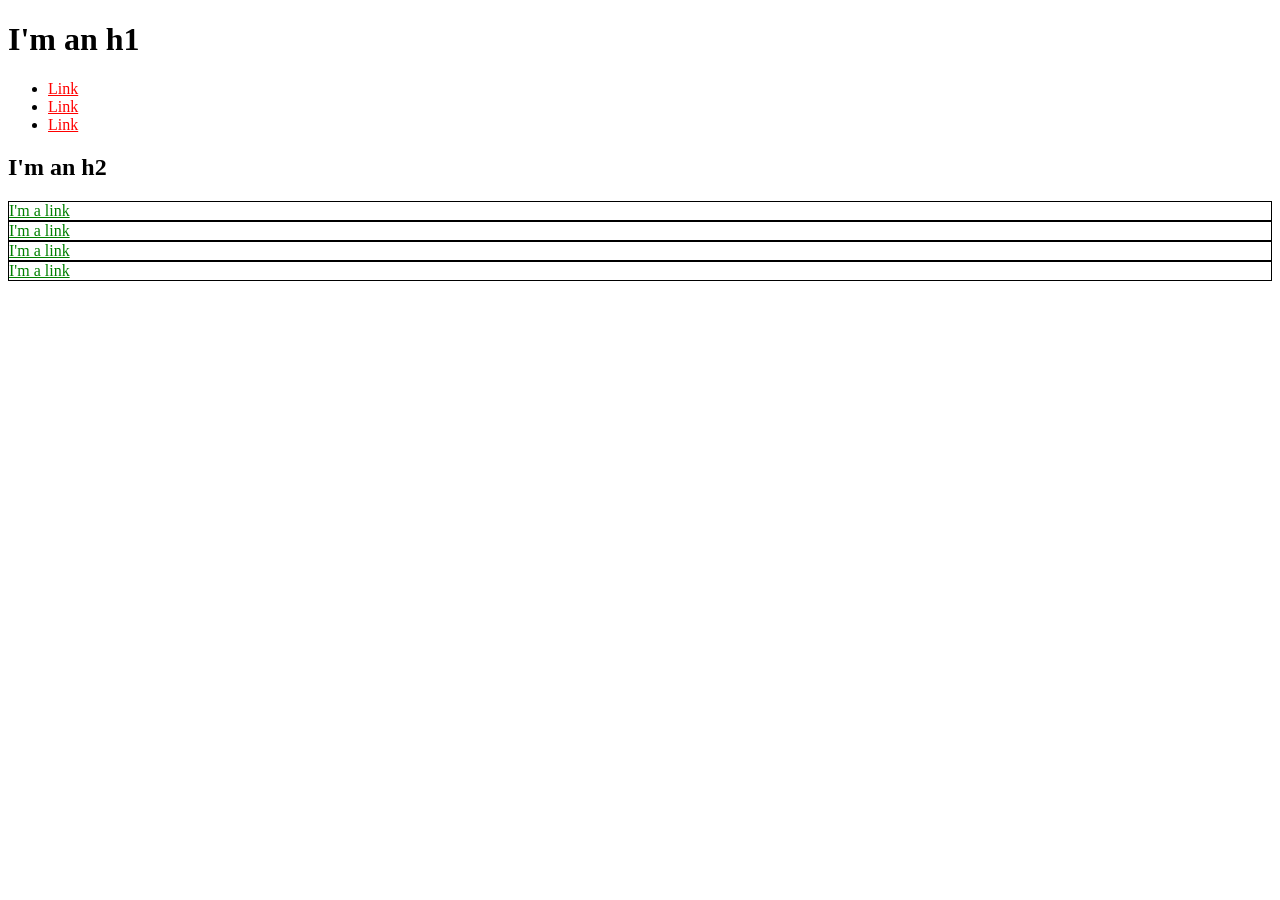
==== index.html @ 4aca9507 "initialize repo" ====
<!DOCTYPE html>
<html>
  <head>
    <title>Test Page: Don't Panic</title>
    <meta charset="utf-8">
  </head>
  <body>
    <h1>I'm an h1</h1>
    <ul>
      <li>
        <a href="https://example.com/" style="color: red;">Link</a>
      </li>
      <li>
        <a href="https://example.com/" style="color: red;">Link</a>
      </li>
      <li>
        <a href="https://example.com/" style="color: red;">Link</a>
      </li>
    </ul>
    <h2>I'm an h2</h2>
    <div style="border: 1px solid black;">
      <a href="https://example.com/" style="color: green;">I'm a link</a>
    </div>
    <div style="border: 1px solid black;">
      <a href="https://example.com/" style="color: green;">I'm a link</a>
    </div>
    <div style="border: 1px solid black;">
      <a href="https://example.com/" style="color: green;">I'm a link</a>
    </div>
    <div style="border: 1px solid black;">
      <a href="https://example.com/" style="color: green;">I'm a link</a>
    </div>
  </body>
</html>
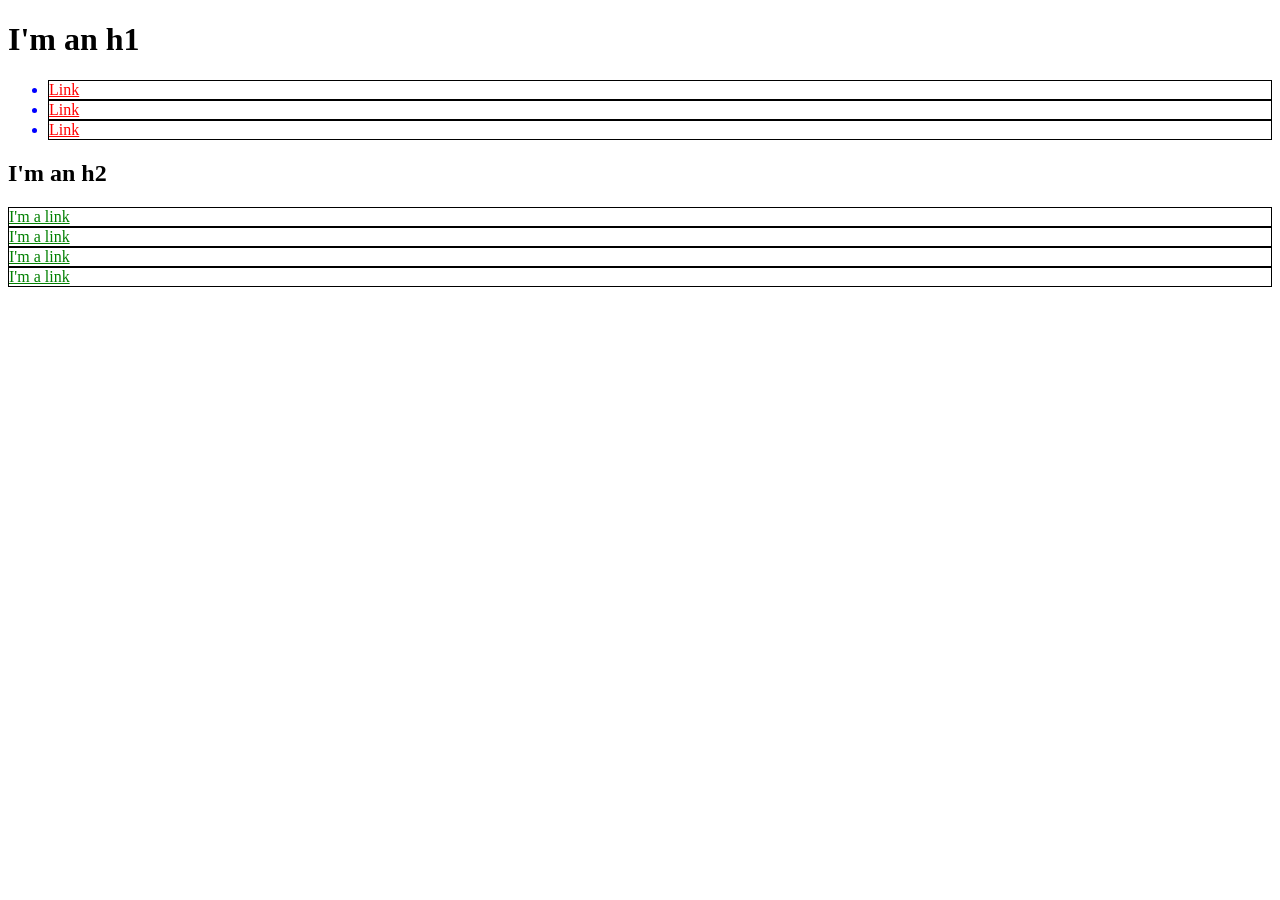
==== commit 9fd37311: "added styles to the index.html" ====
--- a/index.html
+++ b/index.html
@@ -3,32 +3,47 @@
   <head>
     <title>Test Page: Don't Panic</title>
     <meta charset="utf-8">
+    <style>
+        div{
+            border: 1px solid black;
+        }
+        a {
+            color: red;
+        }
+        div a{
+            color: green;
+        }
+        li{
+            color: blue;
+            border: 1px solid black;
+        }
+    </style>
   </head>
   <body>
     <h1>I'm an h1</h1>
     <ul>
       <li>
-        <a href="https://example.com/" style="color: red;">Link</a>
+        <a href="https://example.com/">Link</a>
       </li>
       <li>
-        <a href="https://example.com/" style="color: red;">Link</a>
+        <a href="https://example.com/">Link</a>
       </li>
       <li>
-        <a href="https://example.com/" style="color: red;">Link</a>
+        <a href="https://example.com/">Link</a>
       </li>
     </ul>
     <h2>I'm an h2</h2>
-    <div style="border: 1px solid black;">
-      <a href="https://example.com/" style="color: green;">I'm a link</a>
+    <div>
+      <a href="https://example.com/" >I'm a link</a>
     </div>
-    <div style="border: 1px solid black;">
-      <a href="https://example.com/" style="color: green;">I'm a link</a>
+    <div>
+      <a href="https://example.com/">I'm a link</a>
     </div>
-    <div style="border: 1px solid black;">
-      <a href="https://example.com/" style="color: green;">I'm a link</a>
+    <div>
+      <a href="https://example.com/">I'm a link</a>
     </div>
-    <div style="border: 1px solid black;">
-      <a href="https://example.com/" style="color: green;">I'm a link</a>
+    <div>
+      <a href="https://example.com/">I'm a link</a>
     </div>
   </body>
 </html>
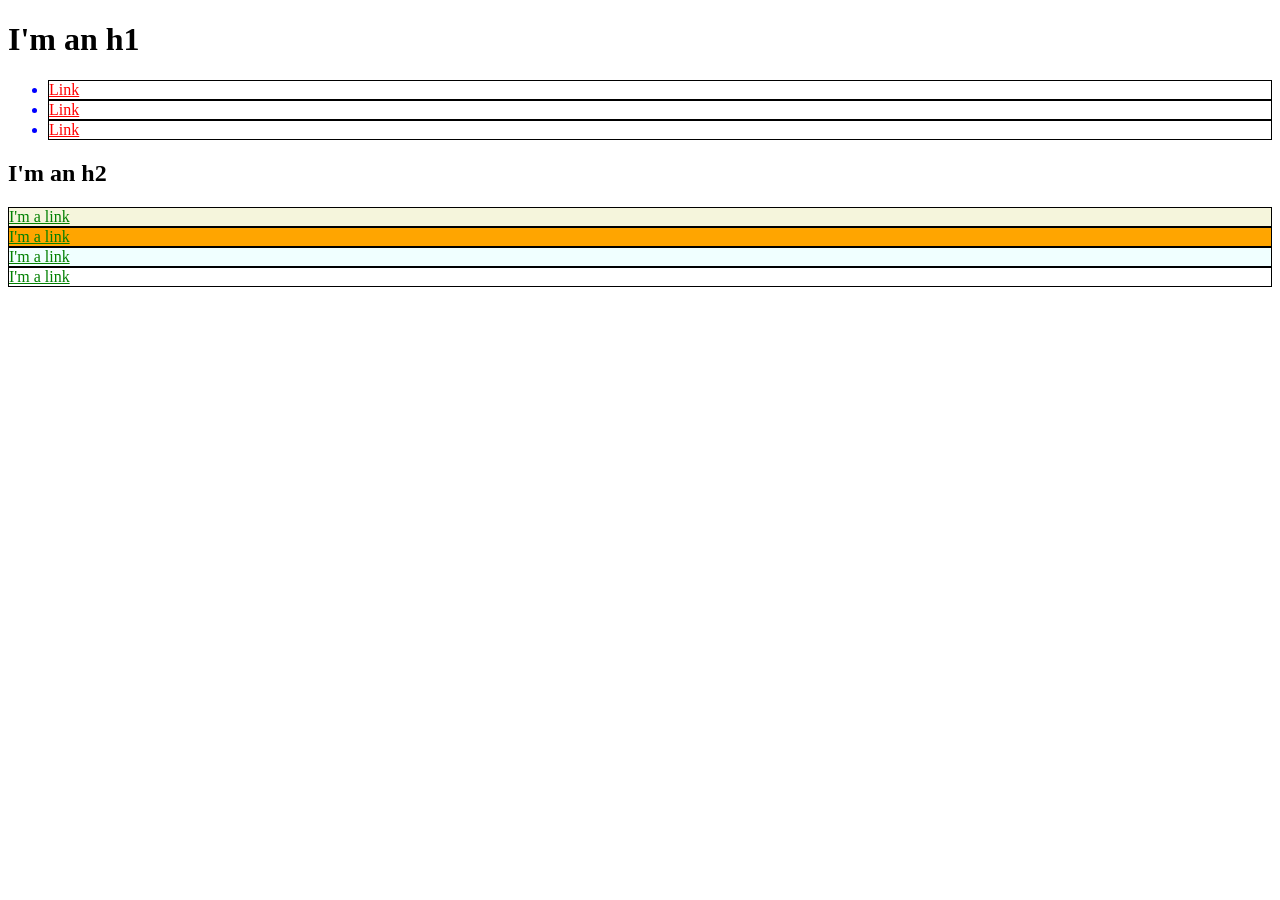
==== commit ad254996: "new classes and ids were created" ====
--- a/index.html
+++ b/index.html
@@ -4,18 +4,30 @@
     <title>Test Page: Don't Panic</title>
     <meta charset="utf-8">
     <style>
-        div{
-            border: 1px solid black;
-        }
         a {
             color: red;
-        }
-        div a{
-            color: green;
         }
         li{
             color: blue;
             border: 1px solid black;
+        }
+        #exec-bio{
+          background-color: beige;
+        }
+        #orange-background{
+          background-color: orange;
+        }
+        .bio-box{
+          border: 1px solid black;
+        }
+        .bio-box a{
+          color: green;
+        }
+        .azure-background{
+          background-color: azure;
+        }
+        .bio-box .azure-background{
+          border:1px solid black;
         }
     </style>
   </head>
@@ -33,16 +45,16 @@
       </li>
     </ul>
     <h2>I'm an h2</h2>
-    <div>
+    <div id="exec-bio" class="bio-box">
       <a href="https://example.com/" >I'm a link</a>
     </div>
-    <div>
+    <div id= "orange-background" class="bio-box">
       <a href="https://example.com/">I'm a link</a>
     </div>
-    <div>
+    <div class="bio-box azure-background">
       <a href="https://example.com/">I'm a link</a>
     </div>
-    <div>
+    <div class="bio-box">
       <a href="https://example.com/">I'm a link</a>
     </div>
   </body>
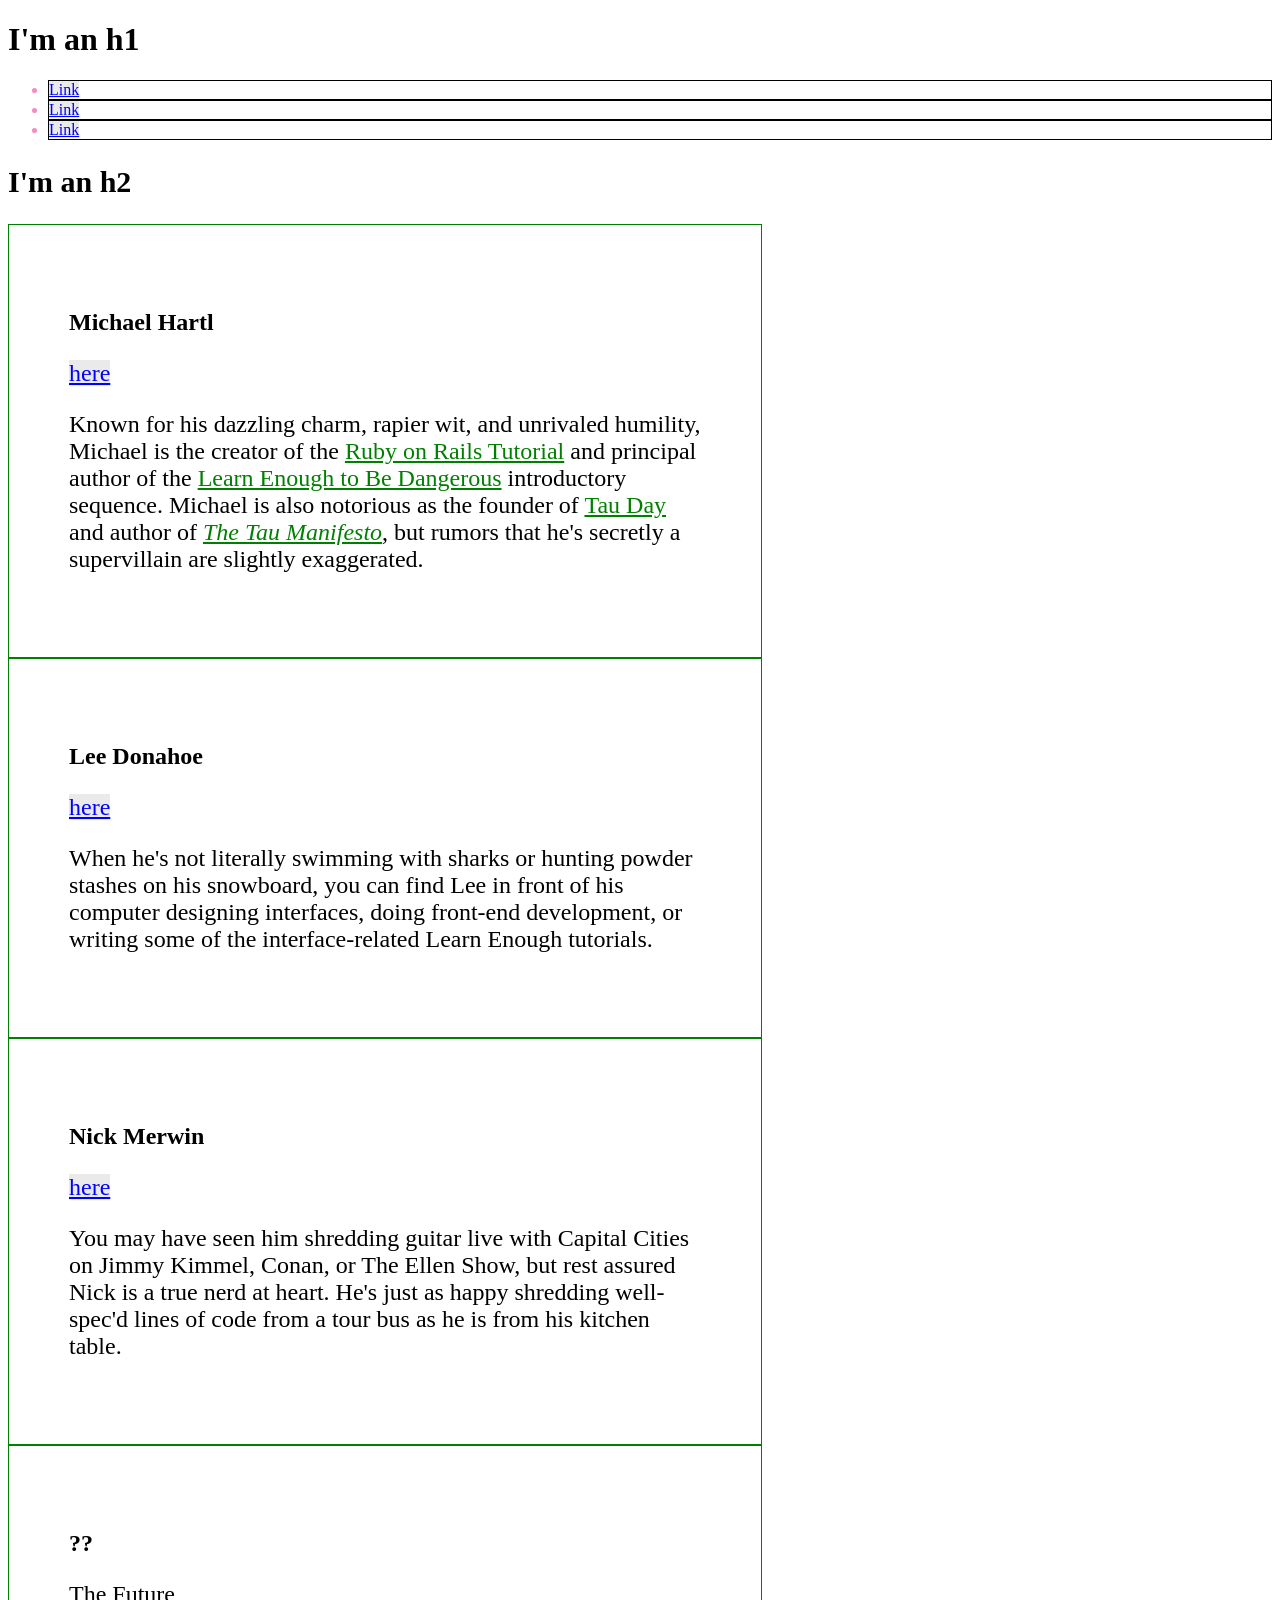
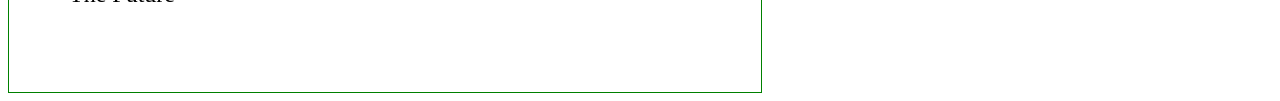
==== commit 02010f3e: "changed the font size" ====
--- a/index.html
+++ b/index.html
@@ -4,58 +4,118 @@
     <title>Test Page: Don't Panic</title>
     <meta charset="utf-8">
     <style>
+      /* GLOBAL STYLES*/
         a {
-            color: red;
+            color: #fcba03;
+        }
+        h2{
+          font-size: 30px;
         }
         li{
-            color: blue;
+          color: rgba(231, 19, 139, 0.5);
             border: 1px solid black;
         }
-        #exec-bio{
-          background-color: beige;
+
+        /*SOCIAL STYLES*/
+        .social-link{
+          background: rgba(150, 150, 150, 0.2);
+          color: blue;
         }
-        #orange-background{
-          background-color: orange;
+
+        /*BIO STYLES*/
+        .bio-wrapper{
+          font-size: 24px;
         }
         .bio-box{
-          border: 1px solid black;
+          font-size: 1em;
+          border: 10px solid black;
+          width: 50%;
+          padding: 2.5em;
         }
-        .bio-box a{
+        div.bio-box{
+          border: 1px solid green;
+        }
+        .bio-box h3{
+          font-size: 1em;
+        }
+        .bio-copy{
+          font-size: 1em;
+        }
+        .bio-copy a{
           color: green;
-        }
-        .azure-background{
-          background-color: azure;
-        }
-        .bio-box .azure-background{
-          border:1px solid black;
         }
     </style>
   </head>
+
+
   <body>
     <h1>I'm an h1</h1>
     <ul>
       <li>
-        <a href="https://example.com/">Link</a>
+        <a class="social-link" href="https://example.com/">Link</a>
       </li>
       <li>
-        <a href="https://example.com/">Link</a>
+        <a class="social-link" href="https://example.com/" >Link</a>
       </li>
       <li>
-        <a href="https://example.com/">Link</a>
+        <a class="social-link" href="https://example.com/" >Link</a>
       </li>
     </ul>
+
     <h2>I'm an h2</h2>
-    <div id="exec-bio" class="bio-box">
-      <a href="https://example.com/" >I'm a link</a>
+    <div class="bio-wrapper">
+    <div class="bio-box">
+      <h3>Michael Hartl</h3>
+      <a href="https://twitter.com/mhartl" class="social-link">here</a>
+      <div class = "bio-copy">
+      <p>
+        Known for his dazzling charm, rapier wit, and unrivaled humility,
+        Michael is the creator of the
+        <a href="https://www.railstutorial.org/">Ruby on Rails
+        Tutorial</a> and principal author of the
+        <a href="https://learnenough.com/">
+        Learn Enough to Be Dangerous</a> introductory sequence. Michael
+        is also notorious as the founder of
+        <a href="http://tauday.com/">Tau Day</a> and author of
+        <a href="http://tauday.com/tau-manifesto"><em>The Tau
+        Manifesto</em></a>, but rumors that he's secretly a supervillain
+        are slightly exaggerated.
+      </p>
+      </div>
     </div>
-    <div id= "orange-background" class="bio-box">
-      <a href="https://example.com/">I'm a link</a>
+
+    <div class="bio-box">
+      <h3>Lee Donahoe</h3>
+      <a href="https://twitter.com/leedonahoe" class="social-link">here</a>
+      <div class = "bio-copy">
+      <p>
+        When he's not literally swimming with sharks or hunting powder stashes on
+        his snowboard, you can find Lee in front of his computer designing
+        interfaces, doing front-end development, or writing some of the
+        interface-related Learn Enough tutorials.
+      </p>
+      </div>
     </div>
-    <div class="bio-box azure-background">
-      <a href="https://example.com/">I'm a link</a>
+
+    <div class="bio-box">
+      <h3>Nick Merwin</h3>
+      <a href="https://twitter.com/nickmerwin" class="social-link">here</a>
+      <div class = "bio-copy">
+      <p>
+        You may have seen him shredding guitar live with Capital Cities on Jimmy
+        Kimmel, Conan, or The Ellen Show, but rest assured Nick is a true nerd at
+        heart. He's just as happy shredding well-spec'd lines of code from a tour
+        bus as he is from his kitchen table.
+      </p>
+      </div>
     </div>
+
     <div class="bio-box">
-      <a href="https://example.com/">I'm a link</a>
+      <h3>??</h3>
+      <p>
+        The Future
+      </p>
+    </div>
     </div>
   </body>
 </html>
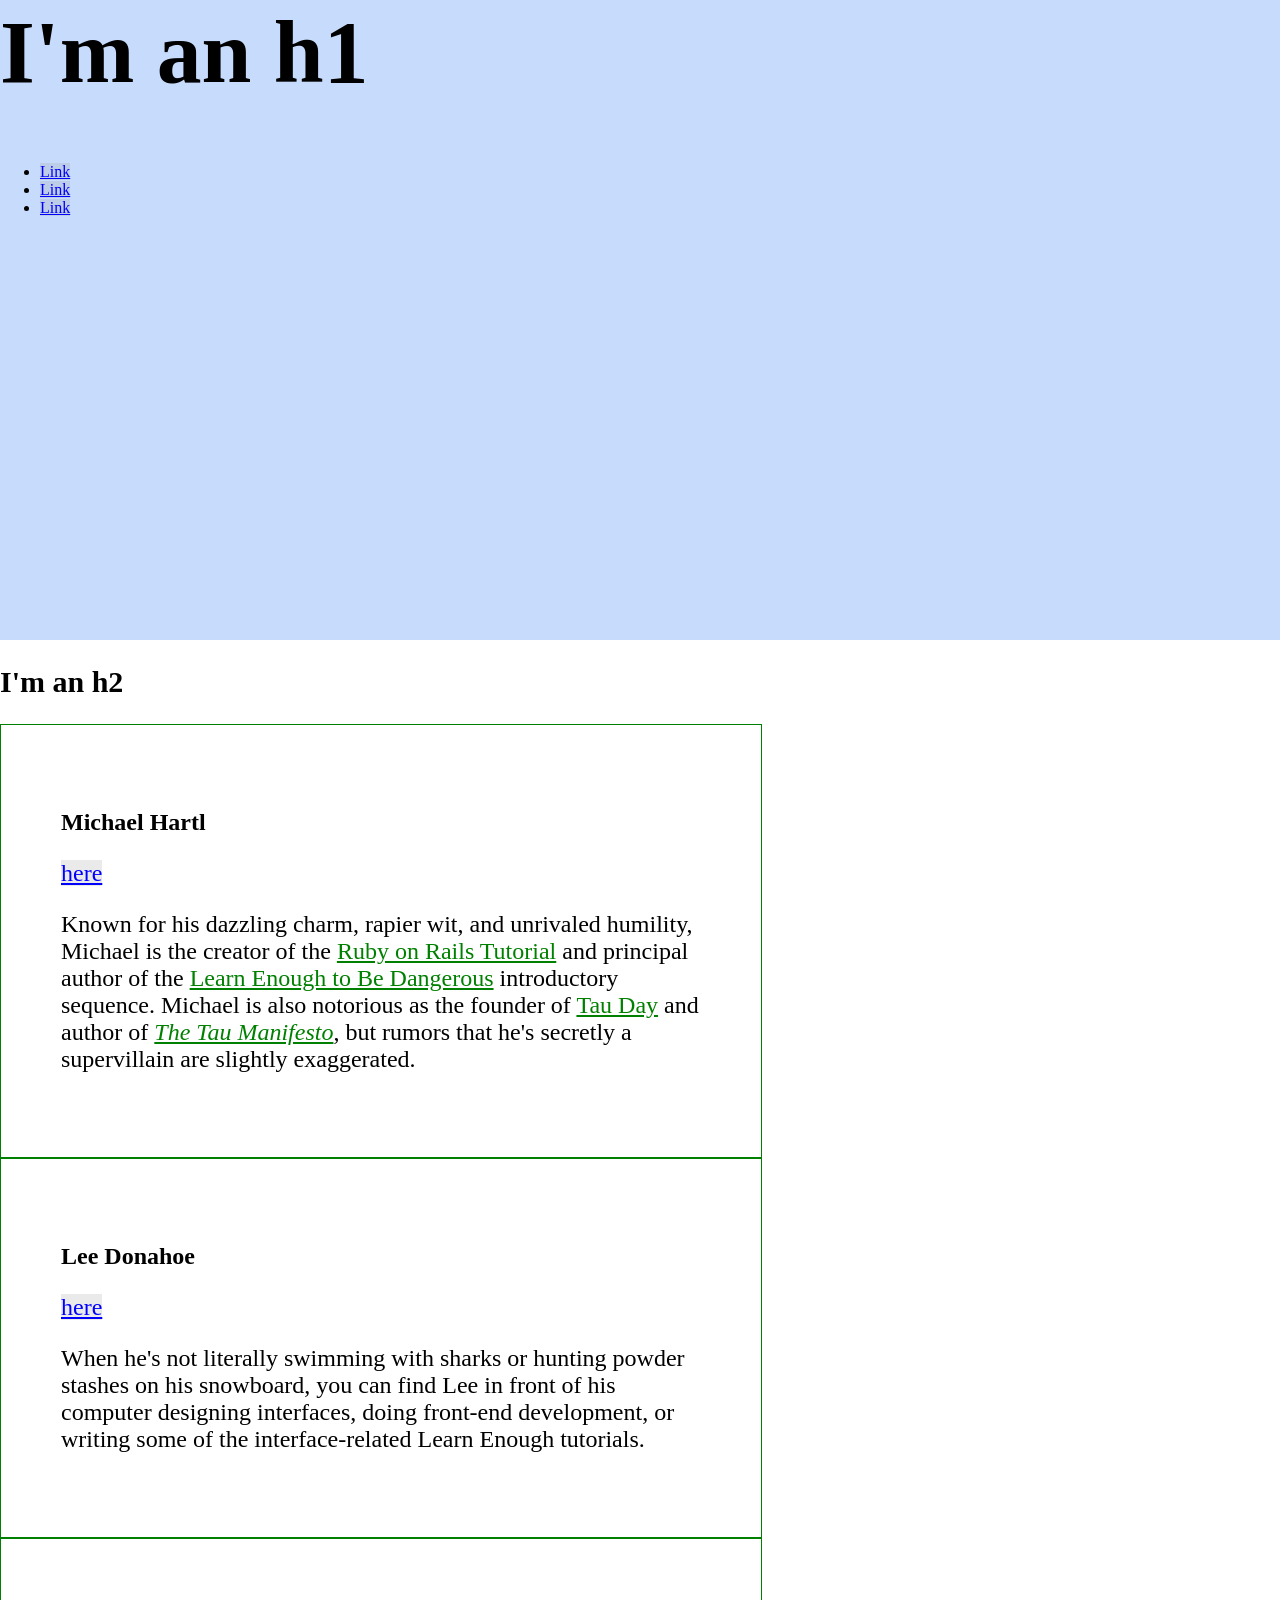
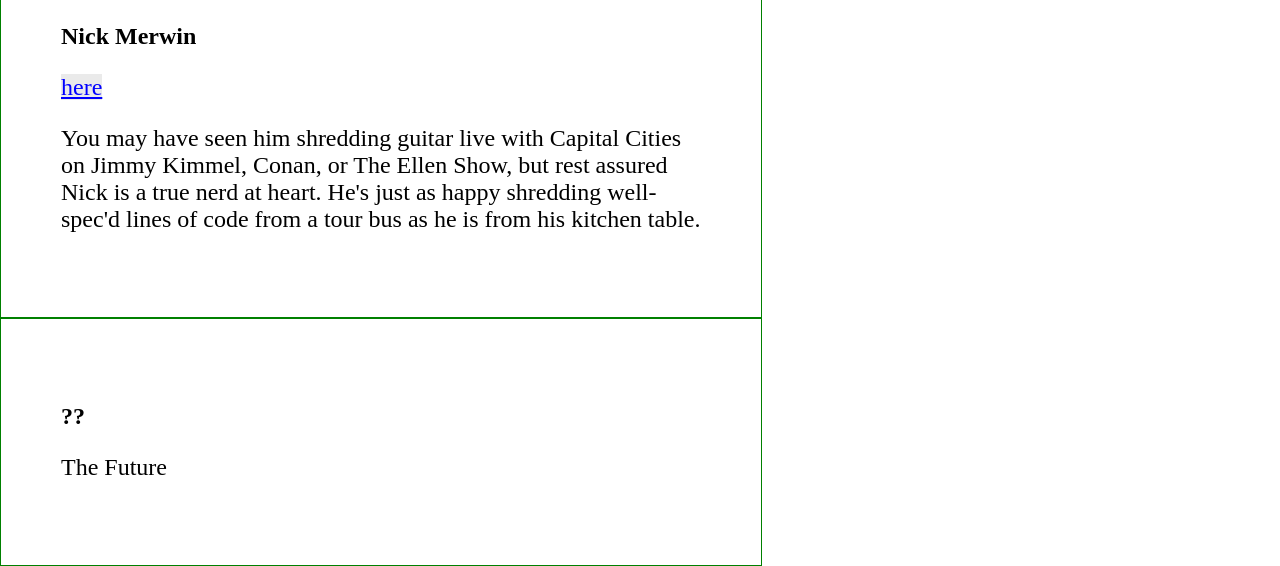
==== commit e655d9e1: "created classes of hero styles" ====
--- a/index.html
+++ b/index.html
@@ -5,17 +5,29 @@
     <meta charset="utf-8">
     <style>
       /* GLOBAL STYLES*/
+      html, body{
+        margin: 0;
+        padding: 0;
+      }
+      h1{
+        font-size: 7vw;
+        margin-top: 0;
+      }
         a {
             color: #fcba03;
         }
         h2{
           font-size: 30px;
         }
-        li{
+        /*li{
           color: rgba(231, 19, 139, 0.5);
             border: 1px solid black;
+        }*/
+        /*HERO STYLES*/
+        .full-hero{
+          background-color: #c7dbfc;
+          height: 50vw;
         }
-
         /*SOCIAL STYLES*/
         .social-link{
           background: rgba(150, 150, 150, 0.2);
@@ -49,6 +61,7 @@
 
 
   <body>
+    <div class="full-hero hero-home">
     <h1>I'm an h1</h1>
     <ul>
       <li>
@@ -61,6 +74,7 @@
         <a class="social-link" href="https://example.com/" >Link</a>
       </li>
     </ul>
+  </div>
 
     <h2>I'm an h2</h2>
     <div class="bio-wrapper">
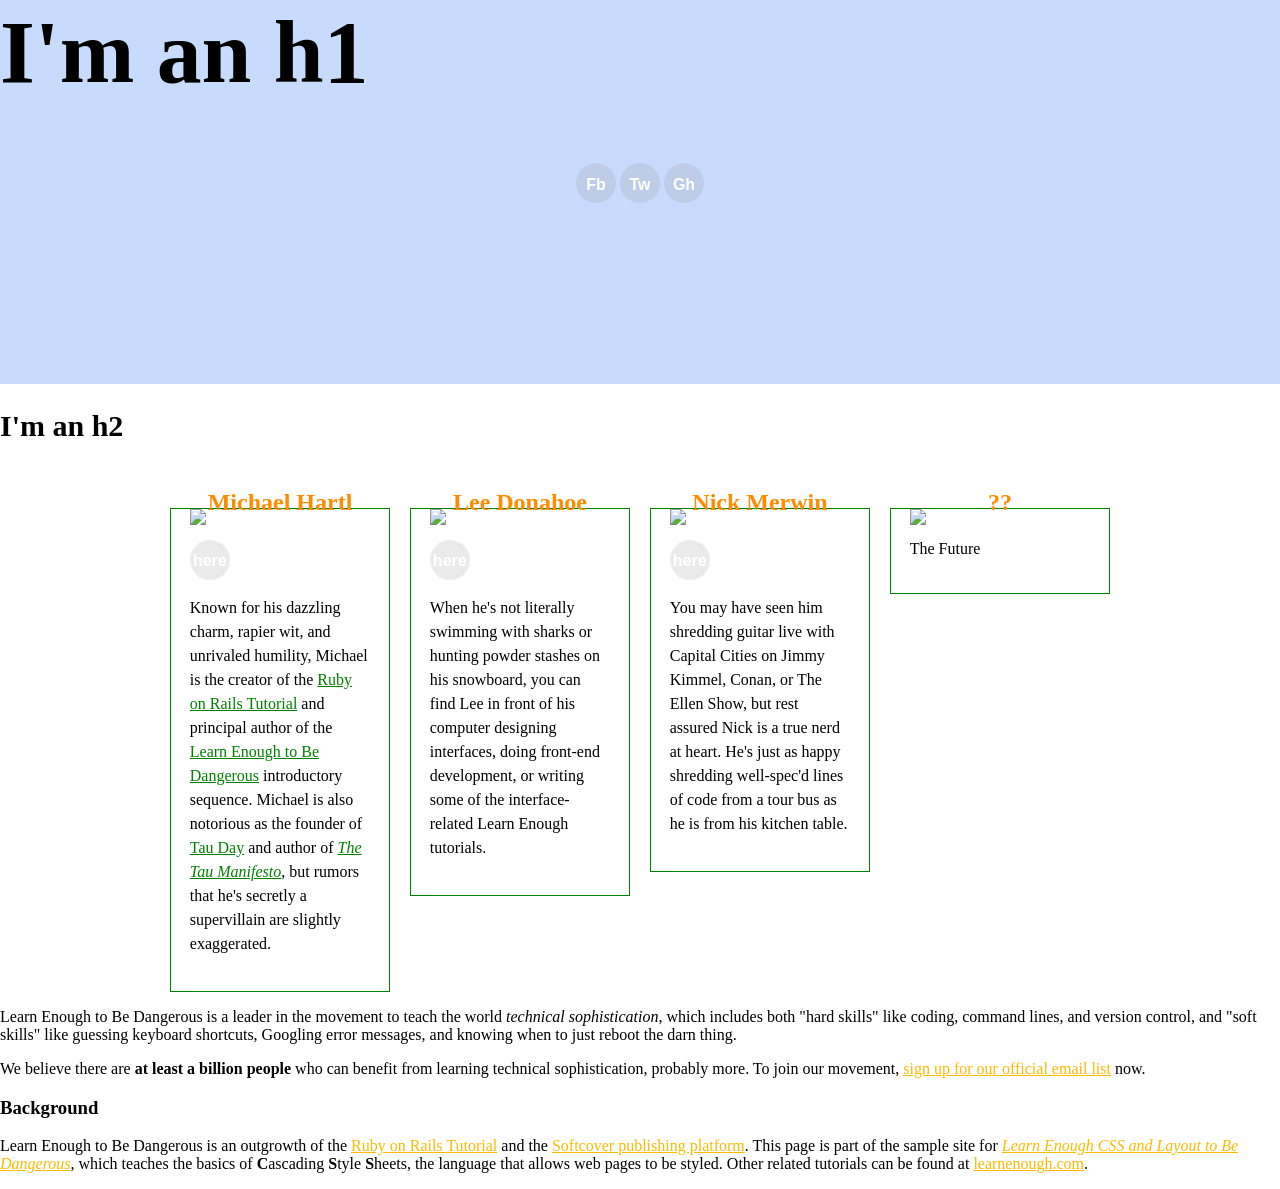
==== commit 5e10ba65: "style margins, padding, borders" ====
--- a/index.html
+++ b/index.html
@@ -26,32 +26,66 @@
         /*HERO STYLES*/
         .full-hero{
           background-color: #c7dbfc;
-          height: 50vw;
+          height: 30vw;
         }
         /*SOCIAL STYLES*/
         .social-link{
           background: rgba(150, 150, 150, 0.2);
-          color: blue;
+          border-radius: 99px;
+          box-sizing: border-box;
+          color: #fff;
+          display: inline-block;
+          font-family: helvetica, arial, sans;
+          font-size: 1rem;
+          font-weight: bold;
+          height: 2.5em;
+          line-height: 1;
+          width: 2.5em;
+          text-align: center;
+          text-decoration: none;
+          vertical-align: middle;
+          padding-top: 0.85em;
+        }
+        .social-list{
+          list-style: none;
+          padding: 0;
+          text-align: center;
+        }
+        .social-list > li{
+          display: inline-block;
         }
 
         /*BIO STYLES*/
         .bio-wrapper{
           font-size: 24px;
+          margin: auto;
+          max-width: 960px;
+          overflow: hidden;
         }
         .bio-box{
-          font-size: 1em;
-          border: 10px solid black;
-          width: 50%;
-          padding: 2.5em;
+          border: 1px solid black;
+          box-sizing: border-box;
+          float: left;
+          font-size: 1rem;
+          margin: 40px 1% 0;
+          padding: 0 2% 2%;
+          width: 23%;
         }
         div.bio-box{
           border: 1px solid green;
         }
         .bio-box h3{
-          font-size: 1em;
+          color: darkorange;
+          font-size: 1.5em;
+          margin: -40px 0 1em;
+          text-align: center;
+        }
+        .bio-box img{
+          width: 100%;
         }
         .bio-copy{
           font-size: 1em;
+          line-height: 1.5;
         }
         .bio-copy a{
           color: green;
@@ -63,15 +97,15 @@
   <body>
     <div class="full-hero hero-home">
     <h1>I'm an h1</h1>
-    <ul>
+    <ul class="social-list">
       <li>
-        <a class="social-link" href="https://example.com/">Link</a>
+        <a class="social-link" href="https://example.com/">Fb</a>
       </li>
       <li>
-        <a class="social-link" href="https://example.com/" >Link</a>
+        <a class="social-link" href="https://example.com/" >Tw</a>
       </li>
       <li>
-        <a class="social-link" href="https://example.com/" >Link</a>
+        <a class="social-link" href="https://example.com/" >Gh</a>
       </li>
     </ul>
   </div>
@@ -79,6 +113,7 @@
     <h2>I'm an h2</h2>
     <div class="bio-wrapper">
     <div class="bio-box">
+      <img src="https://placekitten.com/g/400/400">
       <h3>Michael Hartl</h3>
       <a href="https://twitter.com/mhartl" class="social-link">here</a>
       <div class = "bio-copy">
@@ -99,6 +134,7 @@
     </div>
 
     <div class="bio-box">
+      <img src="https://placekitten.com/g/400/400">
       <h3>Lee Donahoe</h3>
       <a href="https://twitter.com/leedonahoe" class="social-link">here</a>
       <div class = "bio-copy">
@@ -112,6 +148,7 @@
     </div>
 
     <div class="bio-box">
+      <img src="https://placekitten.com/g/400/400">
       <h3>Nick Merwin</h3>
       <a href="https://twitter.com/nickmerwin" class="social-link">here</a>
       <div class = "bio-copy">
@@ -125,11 +162,40 @@
     </div>
 
     <div class="bio-box">
+      <img src="https://placekitten.com/g/400/400">
       <h3>??</h3>
       <p>
         The Future
       </p>
     </div>
     </div>
+
+    <p style="clear:left">
+      Learn Enough to Be Dangerous is a leader in the movement to teach the
+      world <em>technical sophistication</em>, which includes both "hard
+      skills" like coding, command lines, and version control, and "soft
+       skills" like guessing keyboard shortcuts, Googling error messages, and
+      knowing when to just reboot the darn thing.
+    </p>
+    <p>
+      We believe there are <strong>at least a billion people</strong> who can
+      benefit from learning technical sophistication, probably more. To join
+      our movement,
+      <a href="https://learnenough.com/#email_list">sign up for our official
+      email list</a> now.
+    </p>
+    <h3>Background</h3>
+    <p>
+      Learn Enough to Be Dangerous is an outgrowth of the
+      <a href="https://www.railstutorial.org/">Ruby on Rails Tutorial</a> and the
+      <a href="https://www.softcover.io/">Softcover publishing platform</a>.
+      This page is part of the sample site for
+      <a href="https://learnenough.com/css-tutorial"><em>Learn Enough CSS and
+      Layout to Be Dangerous</em></a>, which teaches the basics of
+      <strong>C</strong>ascading <strong>S</strong>tyle
+      <strong>S</strong>heets, the language that allows web pages to be styled.
+      Other related tutorials can be found at
+      <a href="https://learnenough.com/">learnenough.com</a>.
+    </p>
   </body>
 </html>
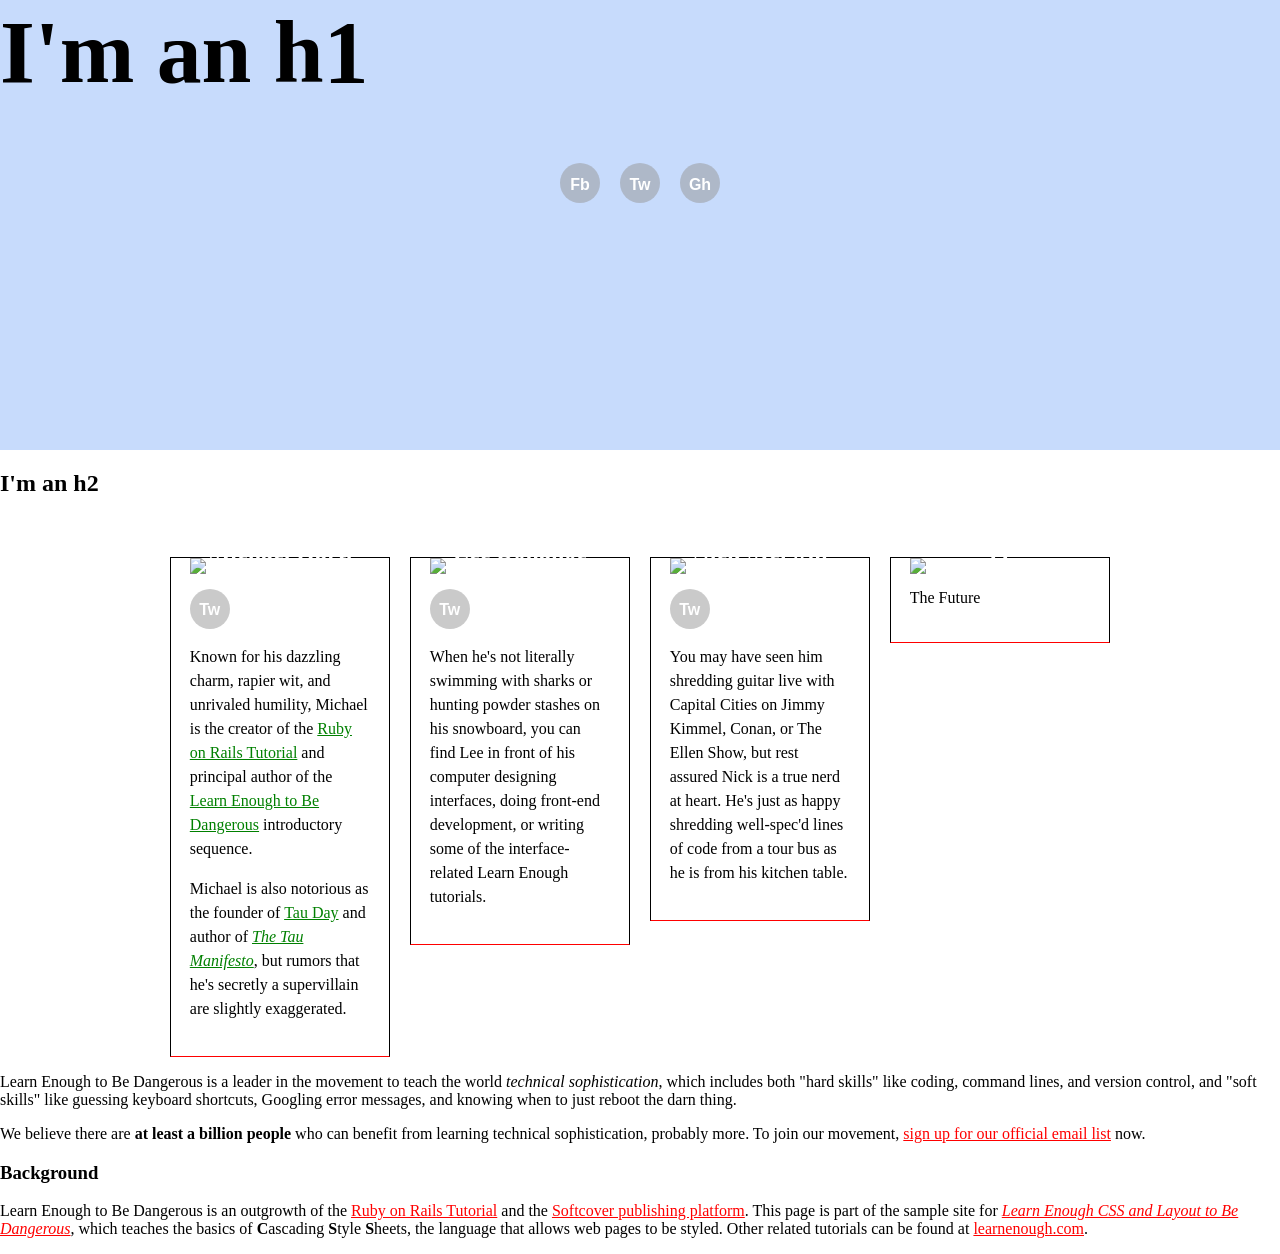
==== commit 1ed95442: "sync up the code" ====
--- a/index.html
+++ b/index.html
@@ -4,173 +4,163 @@
     <title>Test Page: Don't Panic</title>
     <meta charset="utf-8">
     <style>
-      /* GLOBAL STYLES*/
-      html, body{
+      /* GLOBAL STYLES */
+      html, body {
         margin: 0;
         padding: 0;
       }
-      h1{
+      h1 {
         font-size: 7vw;
         margin-top: 0;
       }
-        a {
-            color: #fcba03;
-        }
-        h2{
-          font-size: 30px;
-        }
-        /*li{
-          color: rgba(231, 19, 139, 0.5);
-            border: 1px solid black;
-        }*/
-        /*HERO STYLES*/
-        .full-hero{
-          background-color: #c7dbfc;
-          height: 30vw;
-        }
-        /*SOCIAL STYLES*/
-        .social-link{
-          background: rgba(150, 150, 150, 0.2);
-          border-radius: 99px;
-          box-sizing: border-box;
-          color: #fff;
-          display: inline-block;
-          font-family: helvetica, arial, sans;
-          font-size: 1rem;
-          font-weight: bold;
-          height: 2.5em;
-          line-height: 1;
-          width: 2.5em;
-          text-align: center;
-          text-decoration: none;
-          vertical-align: middle;
-          padding-top: 0.85em;
-        }
-        .social-list{
-          list-style: none;
-          padding: 0;
-          text-align: center;
-        }
-        .social-list > li{
-          display: inline-block;
-        }
+      a {
+        color: #f00;
+      }
 
-        /*BIO STYLES*/
-        .bio-wrapper{
-          font-size: 24px;
-          margin: auto;
-          max-width: 960px;
-          overflow: hidden;
-        }
-        .bio-box{
-          border: 1px solid black;
-          box-sizing: border-box;
-          float: left;
-          font-size: 1rem;
-          margin: 40px 1% 0;
-          padding: 0 2% 2%;
-          width: 23%;
-        }
-        div.bio-box{
-          border: 1px solid green;
-        }
-        .bio-box h3{
-          color: darkorange;
-          font-size: 1.5em;
-          margin: -40px 0 1em;
-          text-align: center;
-        }
-        .bio-box img{
-          width: 100%;
-        }
-        .bio-copy{
-          font-size: 1em;
-          line-height: 1.5;
-        }
-        .bio-copy a{
-          color: green;
-        }
+      /* HERO STYLES */
+      .full-hero {
+        background-color: #c7dbfc;
+        height: 50vh;
+      }
+
+      /* SOCIAL STYLES */
+      .social-link {
+        background: rgba(150, 150, 150, 0.5);
+        border-radius: 99px;
+        box-sizing: border-box;
+        color: #fff;
+        display: inline-block;
+        font-family: helvetica, arial, sans;
+        font-size: 1rem;
+        font-weight: bold;
+        height: 2.5em;
+        line-height: 1;
+        padding-top: 0.85em;
+        text-align: center;
+        text-decoration: none;
+        vertical-align: middle;
+        width: 2.5em;
+      }
+      .social-list {
+        list-style: none;
+        padding: 0;
+        text-align: center;
+      }
+      .social-list > li {
+        display: inline-block;
+        margin: 0 0.5em;
+      }
+
+      /* BIO STYLES */
+      .bio-wrapper {
+        font-size: 24px;
+        margin: auto;
+        max-width: 960px;
+        overflow: hidden;
+      }
+      .bio-box {
+        border: 1px solid black;
+        border-color: black black red;
+        box-sizing: border-box;
+        float: left;
+        font-size: 1rem;
+        margin: 40px 1% 0;
+        padding: 0 2% 2%;
+        width: 23%;
+      }
+      .bio-box h3 {
+        color: #fff;
+        font-size: 1.5em;
+        margin: -40px 0 1em;
+        text-align: center;
+      }
+      .bio-box img {
+        width: 100%;
+      }
+      .bio-copy {
+        font-size: 1em;
+        line-height: 1.5;
+      }
+      .bio-copy a {
+        color: green;
+      }
     </style>
   </head>
-
-
   <body>
     <div class="full-hero hero-home">
-    <h1>I'm an h1</h1>
-    <ul class="social-list">
-      <li>
-        <a class="social-link" href="https://example.com/">Fb</a>
-      </li>
-      <li>
-        <a class="social-link" href="https://example.com/" >Tw</a>
-      </li>
-      <li>
-        <a class="social-link" href="https://example.com/" >Gh</a>
-      </li>
-    </ul>
-  </div>
-
+      <h1>I'm an h1</h1>
+      <ul class="social-list">
+        <li>
+          <a href="https://example.com/" class="social-link">Fb</a>
+        </li>
+        <li>
+          <a href="https://example.com/" class="social-link">Tw</a>
+        </li>
+        <li>
+          <a href="https://example.com/" class="social-link">Gh</a>
+        </li>
+      </ul>
+    </div>
     <h2>I'm an h2</h2>
     <div class="bio-wrapper">
-    <div class="bio-box">
-      <img src="https://placekitten.com/g/400/400">
-      <h3>Michael Hartl</h3>
-      <a href="https://twitter.com/mhartl" class="social-link">here</a>
-      <div class = "bio-copy">
-      <p>
-        Known for his dazzling charm, rapier wit, and unrivaled humility,
-        Michael is the creator of the
-        <a href="https://www.railstutorial.org/">Ruby on Rails
-        Tutorial</a> and principal author of the
-        <a href="https://learnenough.com/">
-        Learn Enough to Be Dangerous</a> introductory sequence. Michael
-        is also notorious as the founder of
-        <a href="http://tauday.com/">Tau Day</a> and author of
-        <a href="http://tauday.com/tau-manifesto"><em>The Tau
-        Manifesto</em></a>, but rumors that he's secretly a supervillain
-        are slightly exaggerated.
-      </p>
+      <div class="bio-box">
+        <img src="https://placekitten.com/g/400/400">
+        <h3>Michael Hartl</h3>
+        <a href="https://twitter.com/mhartl" class="social-link">Tw</a>
+        <div class="bio-copy">
+          <p>
+            Known for his dazzling charm, rapier wit, and unrivaled humility,
+            Michael is the creator of the
+            <a href="https://www.railstutorial.org/">Ruby on Rails
+            Tutorial</a> and principal author of the
+            <a href="https://learnenough.com/">
+            Learn Enough to Be Dangerous</a> introductory sequence.
+          </p>
+
+          <p>
+            Michael is also notorious as the founder of
+            <a href="http://tauday.com/">Tau Day</a> and author of
+            <a href="http://tauday.com/tau-manifesto"><em>The Tau
+            Manifesto</em></a>, but rumors that he's secretly a supervillain
+            are slightly exaggerated.
+          </p>
+        </div>
+      </div>
+      <div class="bio-box">
+        <img src="https://placekitten.com/g/400/400">
+        <h3>Lee Donahoe</h3>
+        <a href="https://twitter.com/leedonahoe" class="social-link">Tw</a>
+        <div class="bio-copy">
+          <p>
+            When he's not literally swimming with sharks or hunting powder
+            stashes on his snowboard, you can find Lee in front of his computer
+            designing interfaces, doing front-end development, or writing some of
+            the interface-related Learn Enough tutorials.
+          </p>
+        </div>
+      </div>
+      <div class="bio-box">
+        <img src="https://placekitten.com/g/400/400">
+        <h3>Nick Merwin</h3>
+        <a href="https://twitter.com/nickmerwin" class="social-link">Tw</a>
+        <div class="bio-copy">
+          <p>
+            You may have seen him shredding guitar live with Capital Cities on
+            Jimmy Kimmel, Conan, or The Ellen Show, but rest assured Nick is a
+            true nerd at heart. He's just as happy shredding well-spec'd lines
+            of code from a tour bus as he is from his kitchen table.
+          </p>
+        </div>
+      </div>
+      <div class="bio-box">
+        <img src="https://placekitten.com/g/400/400">
+        <h3>??</h3>
+        <p>
+          The Future
+        </p>
       </div>
     </div>
-
-    <div class="bio-box">
-      <img src="https://placekitten.com/g/400/400">
-      <h3>Lee Donahoe</h3>
-      <a href="https://twitter.com/leedonahoe" class="social-link">here</a>
-      <div class = "bio-copy">
-      <p>
-        When he's not literally swimming with sharks or hunting powder stashes on
-        his snowboard, you can find Lee in front of his computer designing
-        interfaces, doing front-end development, or writing some of the
-        interface-related Learn Enough tutorials.
-      </p>
-      </div>
-    </div>
-
-    <div class="bio-box">
-      <img src="https://placekitten.com/g/400/400">
-      <h3>Nick Merwin</h3>
-      <a href="https://twitter.com/nickmerwin" class="social-link">here</a>
-      <div class = "bio-copy">
-      <p>
-        You may have seen him shredding guitar live with Capital Cities on Jimmy
-        Kimmel, Conan, or The Ellen Show, but rest assured Nick is a true nerd at
-        heart. He's just as happy shredding well-spec'd lines of code from a tour
-        bus as he is from his kitchen table.
-      </p>
-      </div>
-    </div>
-
-    <div class="bio-box">
-      <img src="https://placekitten.com/g/400/400">
-      <h3>??</h3>
-      <p>
-        The Future
-      </p>
-    </div>
-    </div>
-
-    <p style="clear:left">
+    <p>
       Learn Enough to Be Dangerous is a leader in the movement to teach the
       world <em>technical sophistication</em>, which includes both "hard
       skills" like coding, command lines, and version control, and "soft
